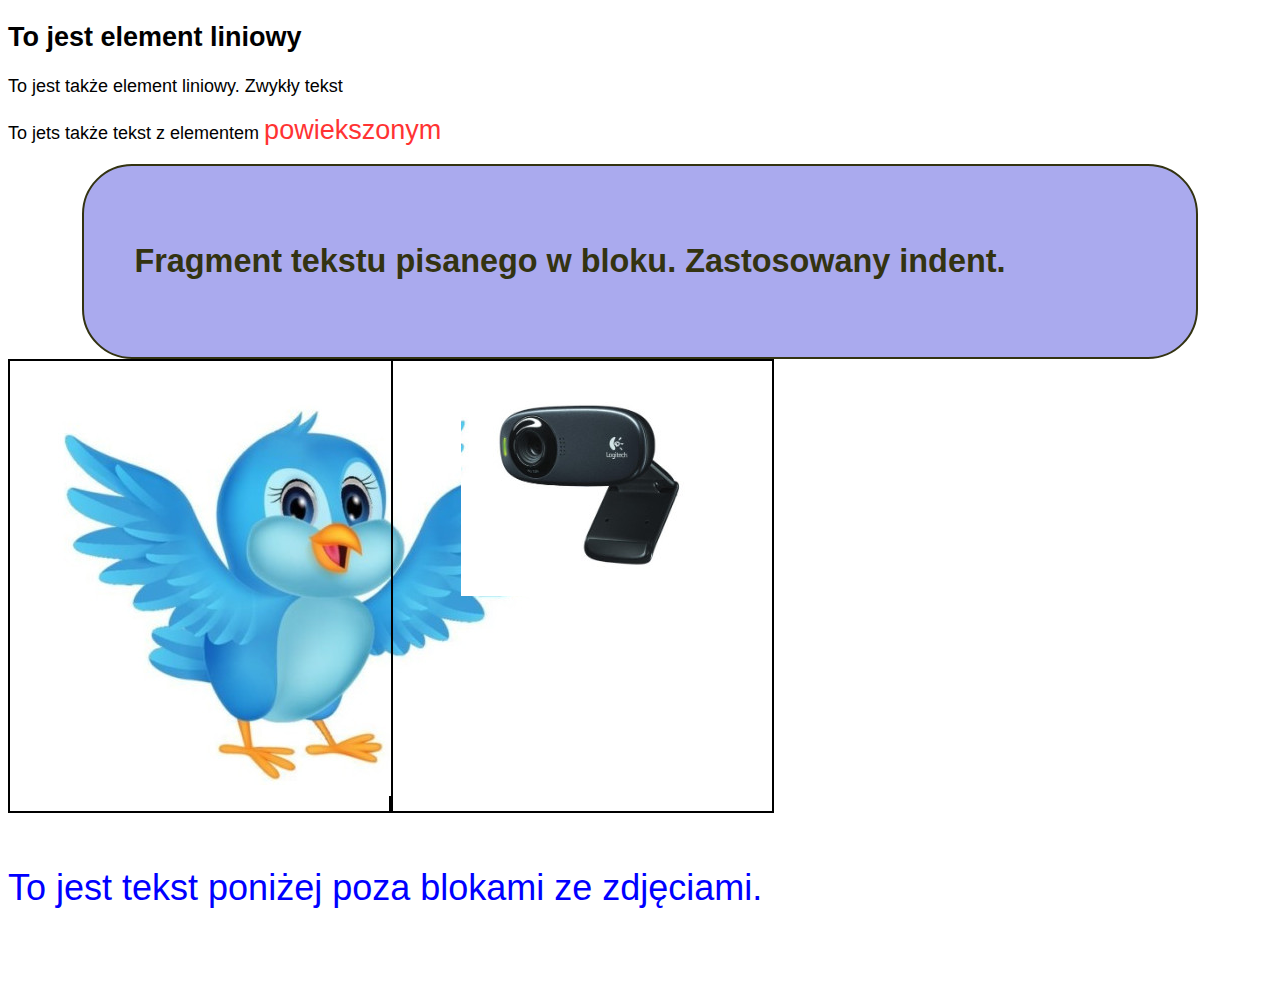
==== SP8/Lekcja7/strona1.html @ b3065da0 "lekcja7" ====
<!DOCTYPE html>
<html lang="pl-PL">

<head>
    <title>strona internetowa</title>
    <meta charset="utf-8">
    <meta name="description" content="Opis mojej strony internetowej.">
    <meta name="keywords" content="Moje słowa kluczowe">
    <style>
    body {
        font-family: sans-serif;
        font-size: 18px;
    }

    #duzy {
        font-size: 1.5em;
        color: #ff3333;
    }

    .specjalny {
        background-color: #aaaaee;
        border: 2px solid;
        border-radius: 50px;
        color: #333311;
        font-size: 1.2em;
        width: 80%;
        margin: auto;
        padding: 50px;
    }

    .obrazek {
        border: 2px solid;
        width: 30%;
        text-align: center;
        min-height: 450px;
        float: left;
    }

    #caption {
        font-size: 2em;
        color: blue;
        line-height: 150px;
    }
    </style>
</head>

<body>
    <h2>To jest element liniowy</h2>
    <p>To jest także element liniowy. Zwykły tekst</p>
    <p>To jets także tekst z elementem <span id="duzy">powiekszonym </span></p>
    <div class="specjalny">
        <h2>Fragment tekstu pisanego w bloku. Zastosowany indent.</h2>
    </div>
    <div class="obrazek">
        <img src="ptaszek.jpg">
    </div>
    <div class="obrazek">
        <img src="kamera.jpg">
    </div>
    <div style="clear: both;">
        <div id="caption">
            <p>To jest tekst poniżej poza blokami ze zdjęciami.</p>
        </div>
</body>

</html>
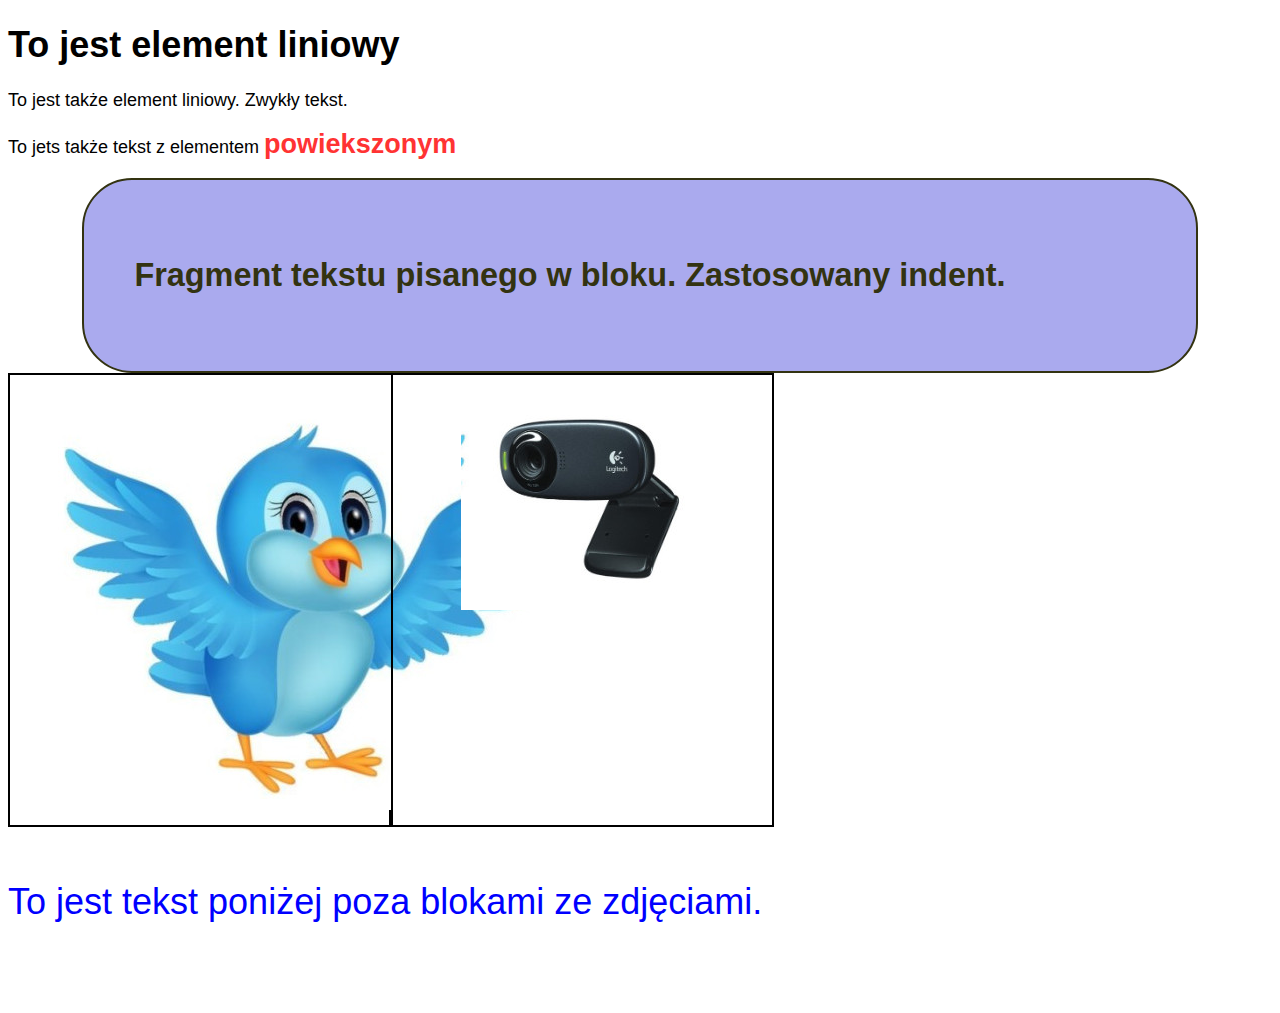
==== commit b76533a3: "lekcja 7" ====
--- a/SP8/Lekcja7/strona1.html
+++ b/SP8/Lekcja7/strona1.html
@@ -15,6 +15,7 @@
     #duzy {
         font-size: 1.5em;
         color: #ff3333;
+        font-weight: bold;
     }
 
     .specjalny {
@@ -45,8 +46,11 @@
 </head>
 
 <body>
-    <h2>To jest element liniowy</h2>
-    <p>To jest także element liniowy. Zwykły tekst</p>
+    <h1>To jest element liniowy</h1>
+<p>
+    To jest także element liniowy. 
+    Zwykły tekst.
+</p>
     <p>To jets także tekst z elementem <span id="duzy">powiekszonym </span></p>
     <div class="specjalny">
         <h2>Fragment tekstu pisanego w bloku. Zastosowany indent.</h2>
